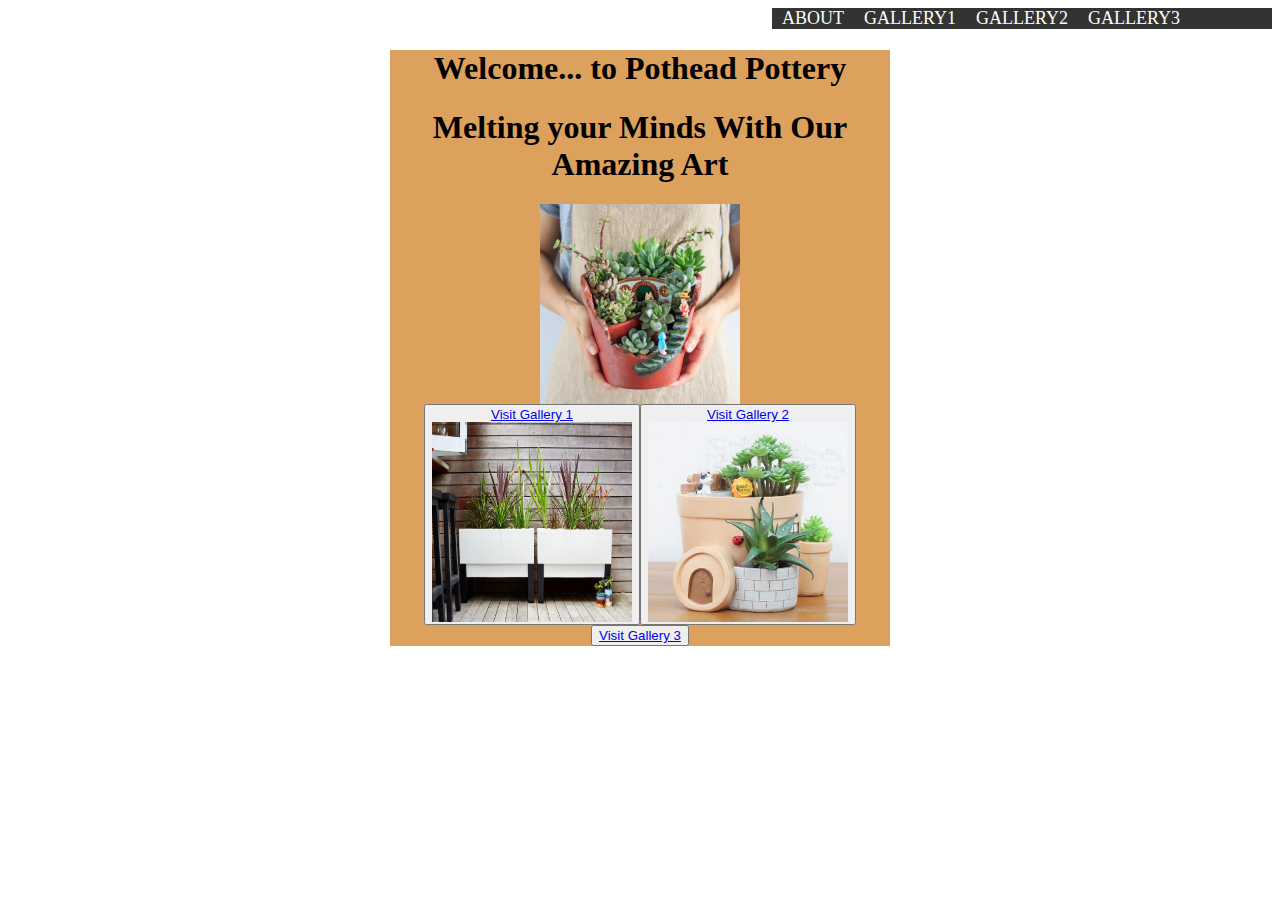
==== index.html @ fe5a998d "Add files via upload" ====
<html>
<head>
    
    <title>Pothead Pottery</title>
    <link rel="stylesheet" href="myStyle.css">
    
 
</head>


<body class="index">



    <nav class="navbox">
        <ul>
            <li><a href="aboutMe.html">About</a></li>
            <li><a href="gallery1.html">Gallery1</a></li>
            <li><a href="gallery2.html">Gallery2</a></li>
            <li><a href="gallery3.html">Gallery3</a></li>
        </ul>
    </nav>
    
    
    
    <div class="whitebox"><h1>Welcome... to Pothead Pottery</h1>
    <h1>Melting your Minds With Our Amazing Art</h1>
    
    <img src="nature_pot1" width=200 height=200 class="center">
    <a href="gallery1.html"><button>Visit Gallery 1</a>
    <img src="nature_pot2" width=200 height=200 class="center">
    <a href="gallery2.html"><button>Visit Gallery 2</a>
    <img src="nature_pot3" width=200 height=200 class="center">
    <a href="gallery3.html"><button>Visit Gallery 3</a>
   </div>
   
    
    
    
</body>

</html>
---- myStyle.css ----
body {
 
    
}
.home {

}
.index {
background-image: url("/home/pi/Desktop/Website/naru.jpg");
    background-size: cover;
    background-position: center;
    background-repeat: no-repeat;
}
.gallery1 {
background-image: url("/home/pi/Desktop/Website/gallery1.png");
    background-size: cover;
    background-position: center;
    background-repeat: no-repeat;
}   
.gallery2 {
background-image: url("/home/pi/Desktop/Website/gallery2.png");
    background-size: cover;
    background-position: center;
    background-repeat: no-repeat;
}
.gallery3 {
background-image: url("/home/pi/Desktop/Website/gallery3.png");
    background-size: cover;
    background-position: center;
    background-repeat: no-repeat;
}
.aboutMe {
background-image: url("/home/pi/Desktop/Website/aboutMe.png");
    background-size: cover;
    background-position: center;
    background-repeat: no-repeat;
}
.center {
    display: block;
    margin-left: auto;
    margin-right: auto;
    }
.whitebox {
margin-left: auto;
margin-right: auto;
text-align:center;
width:500px;
background-color: #DDA15E;
}
.navbox {
margin-left: auto;
width:500px;
background-color; #DDA15E;
}
ul {
  list-style-type: none;
  margin: 0;
  padding: 0;
}

li {
  float:left;
}

li a{
    display:block;
    color: black;
    text-align: center;
    text-dectoration; none;
    }
nav {
  background-color: #333;
  color: #fff;
}

nav ul {
  list-style: none;
  margin: 0;
  padding: 0;
  display: flex;
}

nav li {
  margin: 0 10px;
}

nav a {
  color: #fff;
  text-decoration: none;
  font-size: 18px;
  text-transform: uppercase;
}

nav a:hover {
  color: #ffd700;
}
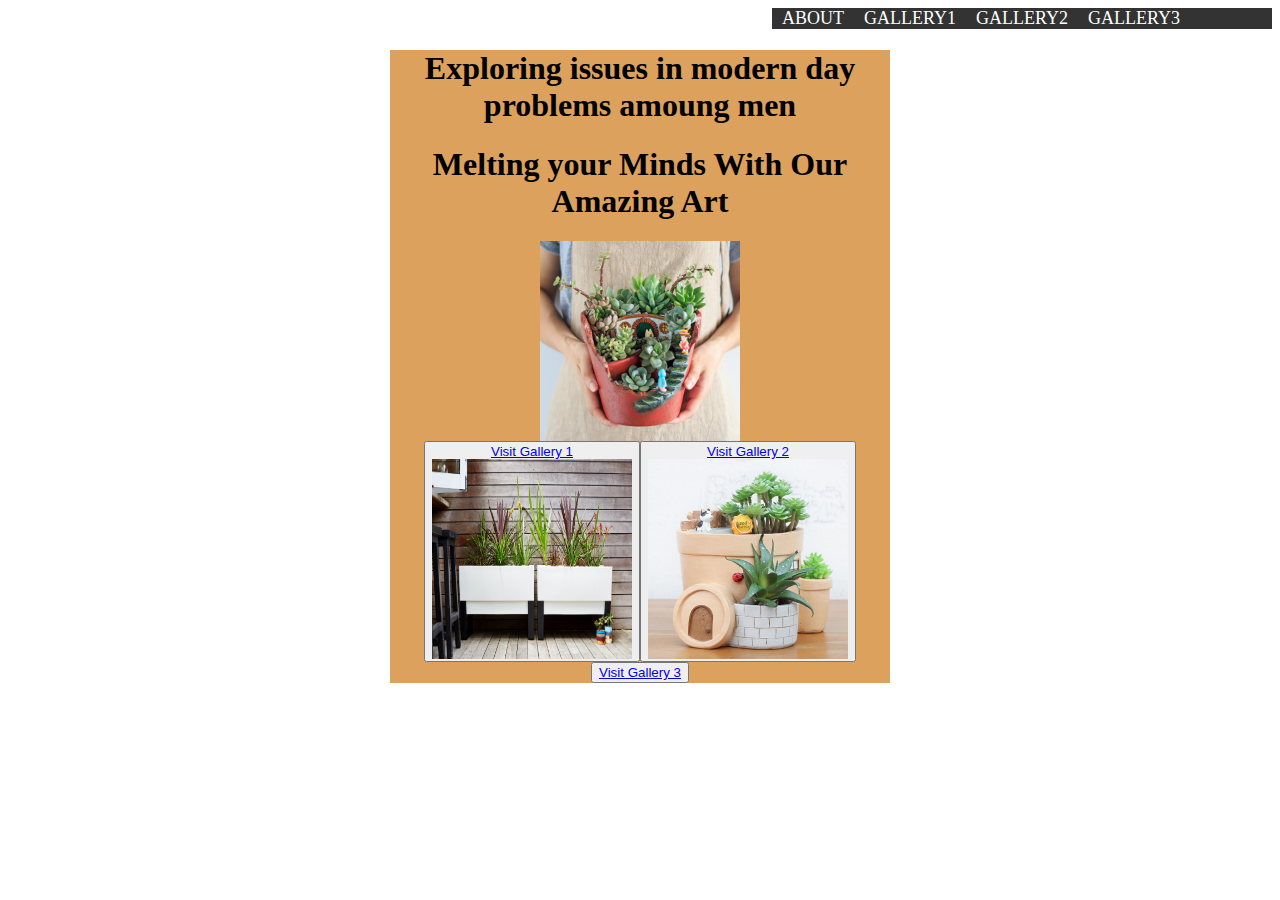
==== commit b104d25a: "Update index.html" ====
--- a/index.html
+++ b/index.html
@@ -1,7 +1,7 @@
 <html>
 <head>
     
-    <title>Pothead Pottery</title>
+    <title>Mens Mental Health</title>
     <link rel="stylesheet" href="myStyle.css">
     
  
@@ -23,7 +23,7 @@
     
     
     
-    <div class="whitebox"><h1>Welcome... to Pothead Pottery</h1>
+    <div class="whitebox"><h1>Exploring issues in modern day problems amoung men</h1>
     <h1>Melting your Minds With Our Amazing Art</h1>
     
     <img src="nature_pot1" width=200 height=200 class="center">
@@ -39,4 +39,4 @@
     
 </body>
 
-</html>+</html>
